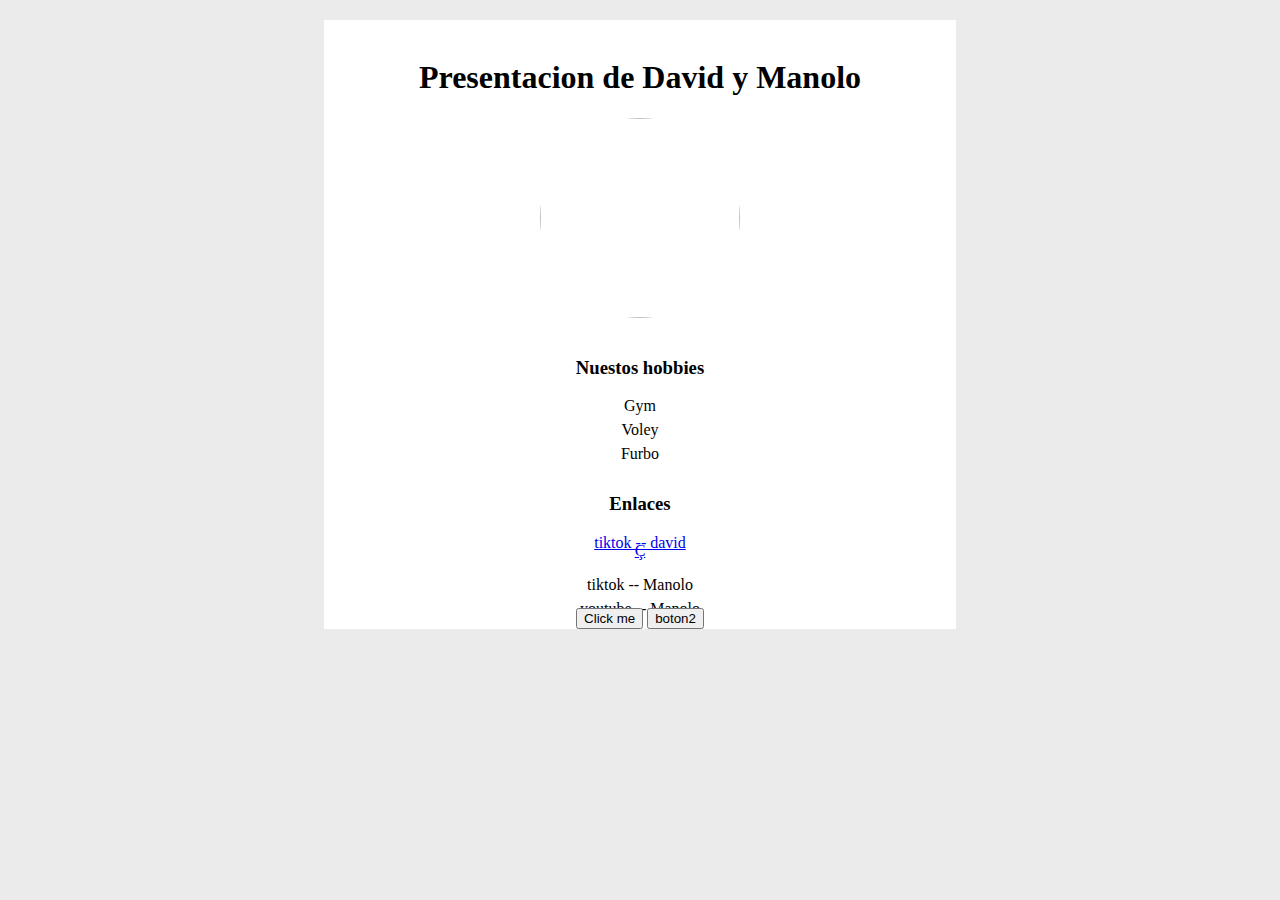
==== presentacion/index.html @ c5d6c9bd "principio de javascript" ====
<html>
    <head>
        <title>Pagina compartida</title>
        <link rel="stylesheet" href="estilo.css">
    </head>
    <body>
        <div id="hoja">
            <div id="titulo">
                <br>
                <h1 id="fullname">Presentacion de David y Manolo</h1>
            </div>

            <img id="foto" src="imagenes/foto1.jpeg">
            
            <div id="hobbies">
                <h3>Nuestos hobbies</h3>
                <lu>
                <p>Gym</p>
                <p>Voley</p>
                <p id="furbo">Furbo</p>
                </lu>
            </div>
            
            <div id="Enlaces">
                <h3>Enlaces</h3>
                <a href="https://www.tiktok.com/@_daviidrivass_"> <p>tiktok -- david</p> Ç</a>
                
                <p>tiktok -- Manolo</p>
                <p>youtube -- Manolo</p>
            </div>

            <div id="boton">
                <button id="boton1">Click me</button>
                <button id="boton2">boton2</button>
            </div>
        </div>
        <script src="script.js"></script>
    </body>
</html>
---- presentacion/estilo.css ----
body {
    background-color: rgb(235, 235, 235);
    align-items: center;
}

#foto{
    width: 200px;
    border-radius: 100%;
    margin-bottom: 20px;
}

#hoja {
    margin-top: 1%;
    background-color: white;
    width: 50%;
    text-align: center;
    margin-left: 25%;
}

#titulo {
    margin-top: 20px;
}

p {
    margin-bottom: -10px;
}

#furbo{
    margin-bottom: 30px;
}
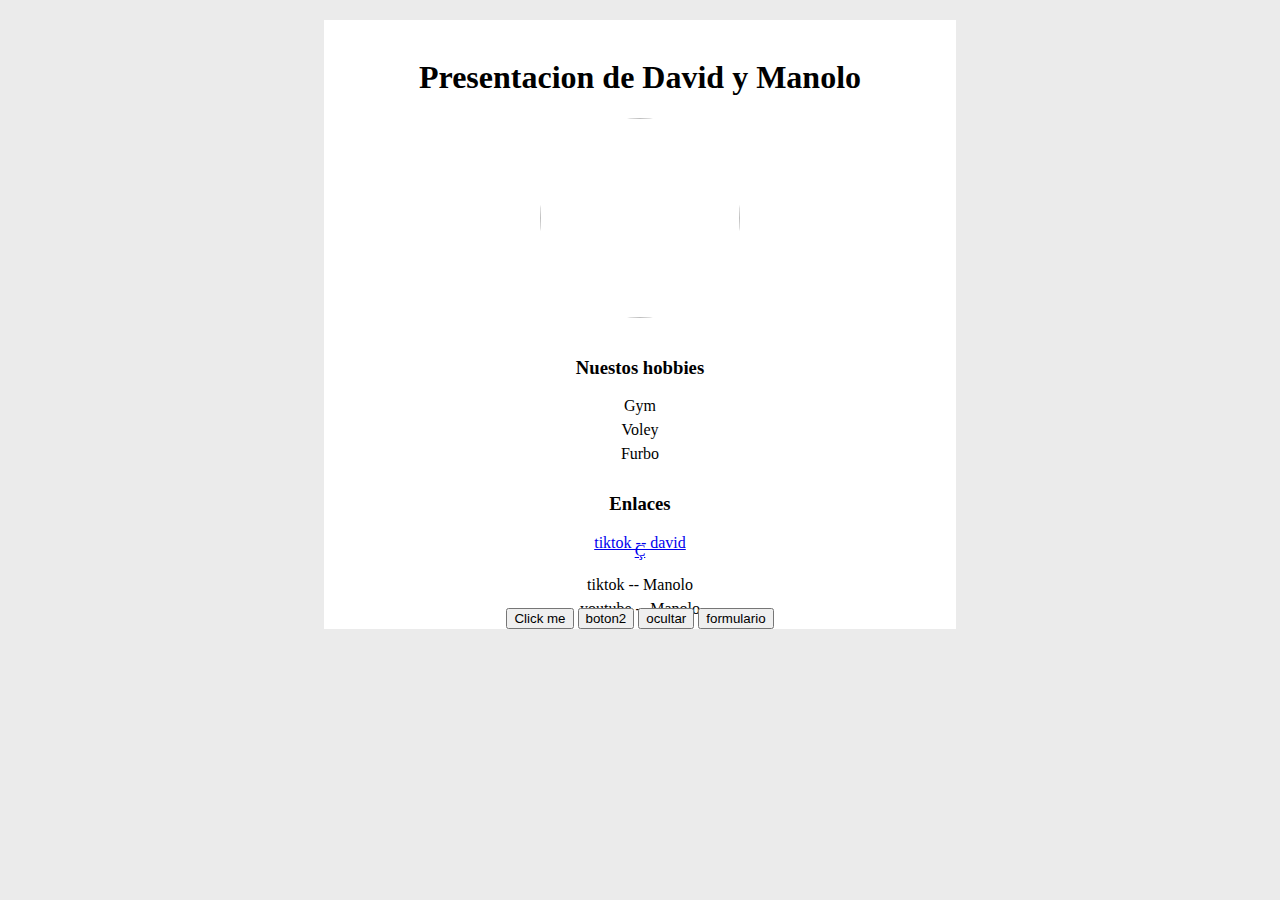
==== commit bff28da8: "primer dia de js terminado" ====
--- a/presentacion/index.html
+++ b/presentacion/index.html
@@ -32,7 +32,22 @@
             <div id="boton">
                 <button id="boton1">Click me</button>
                 <button id="boton2">boton2</button>
+                <button id="ocultar">ocultar</button>
+                <button id="boton4">formulario</button>
             </div>
+
+            <div id="formulario">
+                <label>Nombre completo</label>
+                <input type="text" id="name" name="name" required>
+                <label>Telefono</label>
+                <input type="number" id="numero" name="numero" required>
+                <label>email</label>
+                <input type="email" id="email" name="email" required>
+                <label>mensaje</label>
+                <textarea name="message" id="message"></textarea>
+            </div>
+                
+            
         </div>
         <script src="script.js"></script>
     </body>
--- a/presentacion/estilo.css
+++ b/presentacion/estilo.css
@@ -27,4 +27,8 @@
 
 #furbo{
     margin-bottom: 30px;
+}
+
+#formulario {
+    display: none;
 }